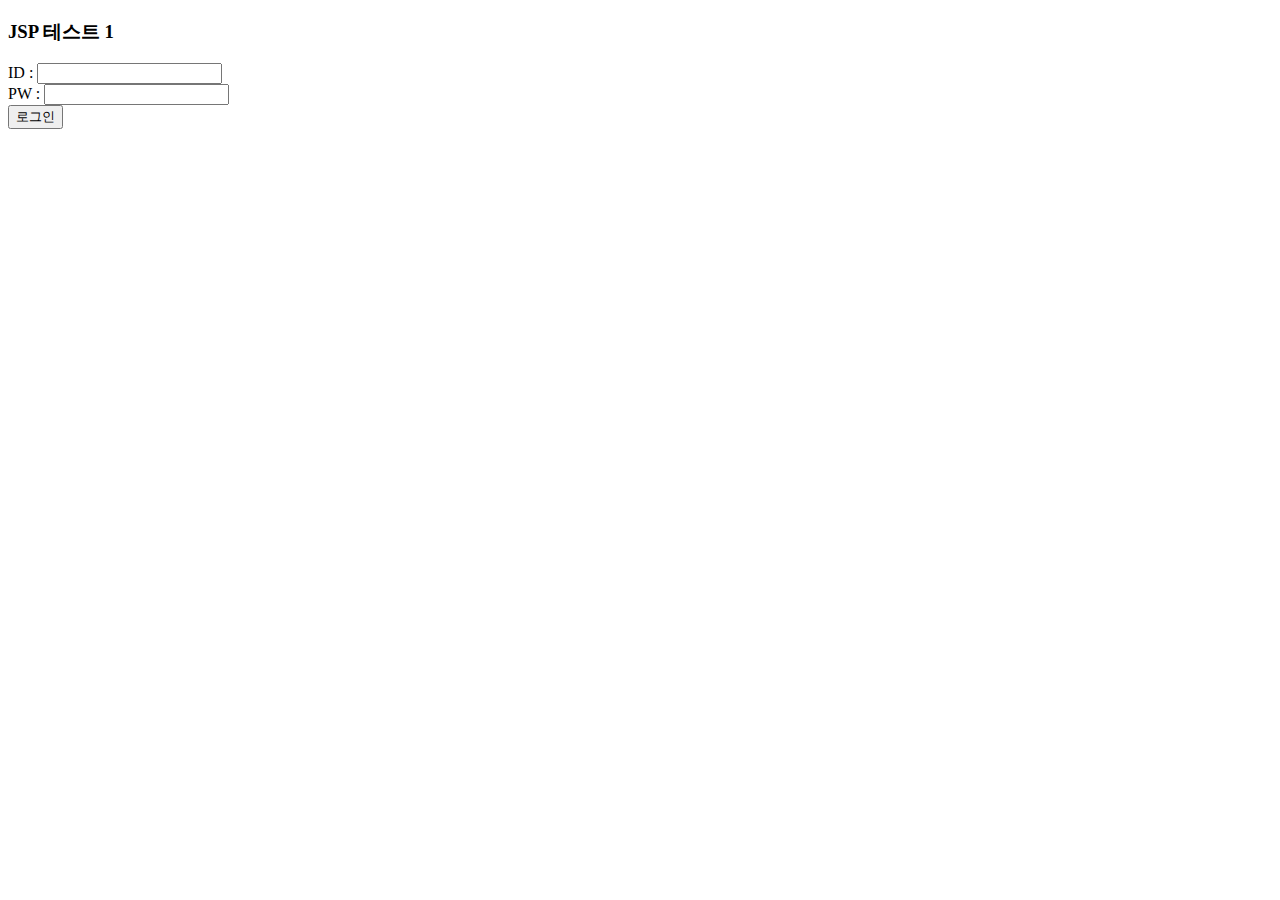
==== JSPProject/src/main/webapp/index.html @ f1d34a45 "2020-10-12" ====
<!DOCTYPE html>
<html lang="en">
<head>
    <meta charset="UTF-8">
    <meta http-equiv="X-UA-Compatible" content="IE=edge">
    <meta name="viewport" content="width=device-width, initial-scale=1.0">
    <title>JSP 프로젝트</title>
</head>
<body>
    <h3>JSP 테스트 1</h3>

    <!-- 로그인
        user01 / pass01! 로 로그인 시 성공
    -->
             <!-- /프로젝트명/요청주소 -->
    <form action="/JSPProject/login" method="POST">
                            <!-- 데이터 전달 방식(GET/POST) -->
        ID : <input type="text" name="inputId"> <br>
        PW : <input type="password" name="inputPw"> <br>
        <button>로그인</button>
    </form>

</body>
</html>
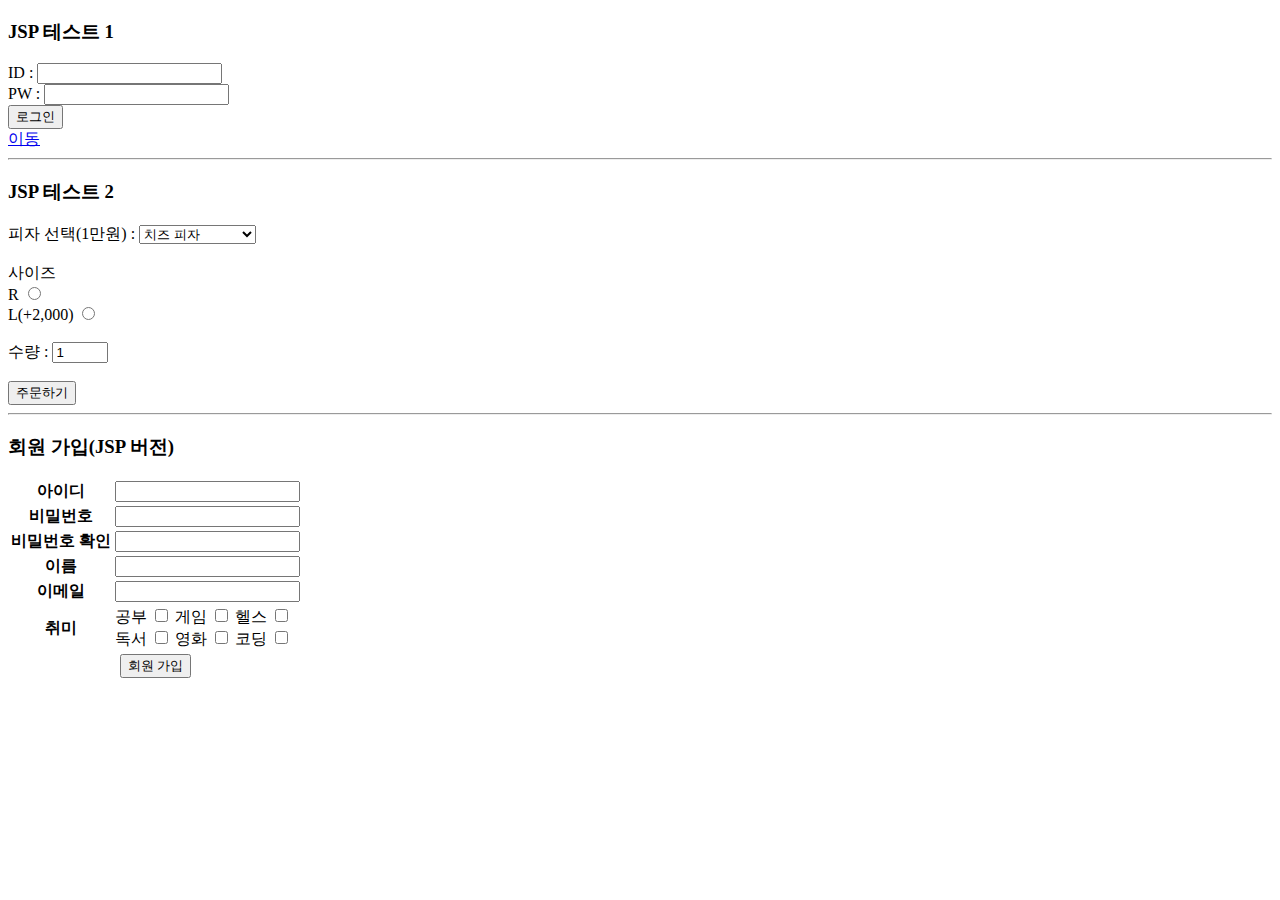
==== commit 5fc3e83a: "2022-10-13" ====
--- a/JSPProject/src/main/webapp/index.html
+++ b/JSPProject/src/main/webapp/index.html
@@ -20,5 +20,99 @@
         <button>로그인</button>
     </form>
 
+
+	 <a href="temp/test1.html">이동</a>
+
+
+    <hr>
+
+    <h3>JSP 테스트 2</h3>
+
+    <form action="/JSPProject/pizzaOrder" method="post">
+        피자 선택(1만원) :
+        <select name="pizza">
+            <option>치즈 피자</option>
+            <option>고구마 피자</option>
+            <option>콤비네이션 피자</option>
+            <option>쉬림프 피자</option>
+            <option>하와이안 피자</option>
+        </select>
+
+        <br><br>
+
+        사이즈
+        <br>
+        <label>
+        R <input type="radio" name="size" value="R">
+        </label>
+        
+        <br>
+        
+        <label>
+        L(+2,000) <input type="radio" name="size" value="L">
+        </label>
+
+        <br><br>
+
+        수량 : <input type="number" name="amount" min="1" max="10" value="1">
+
+        <br><br>
+
+        <button>주문하기</button>
+    </form>
+
+    <hr>
+
+    <h3>회원 가입(JSP 버전)</h3>
+
+    <form action="/JSPProject/signUp" method="POST">
+
+        <table>
+            <tr>
+                <th>아이디</th>                
+                <td><input type="text" name="memberId"></td>
+            </tr>
+
+            <tr>
+                <th>비밀번호</th>                
+                <td><input type="password" name="memberPw"></td>
+            </tr>
+
+            <tr>
+                <th>비밀번호 확인</th>                
+                <td><input type="password" name="memberPw"></td>
+            </tr>
+
+            <tr>
+                <th>이름</th>                
+                <td><input type="text" name="memberName"></td>
+            </tr>
+
+            <tr>
+                <th>이메일</th>                
+                <td><input type="text" name="memberEmail"></td>
+            </tr>
+            
+            <tr>
+                <th>취미</th>                
+                <td>
+                    공부 <input type="checkbox" name="hobby" value="공부">
+                    게임 <input type="checkbox" name="hobby" value="게임">
+                    헬스 <input type="checkbox" name="hobby" value="헬스">
+                    <br>
+                    독서 <input type="checkbox" name="hobby" value="독서">
+                    영화 <input type="checkbox" name="hobby" value="영화">
+                    코딩 <input type="checkbox" name="hobby" value="코딩">
+                </td>
+            </tr>
+
+            <tr>
+                <th colspan="2">
+                    <button>회원 가입</button>
+                </th>
+            </tr>
+        </table>
+ </form>
+	
 </body>
 </html>